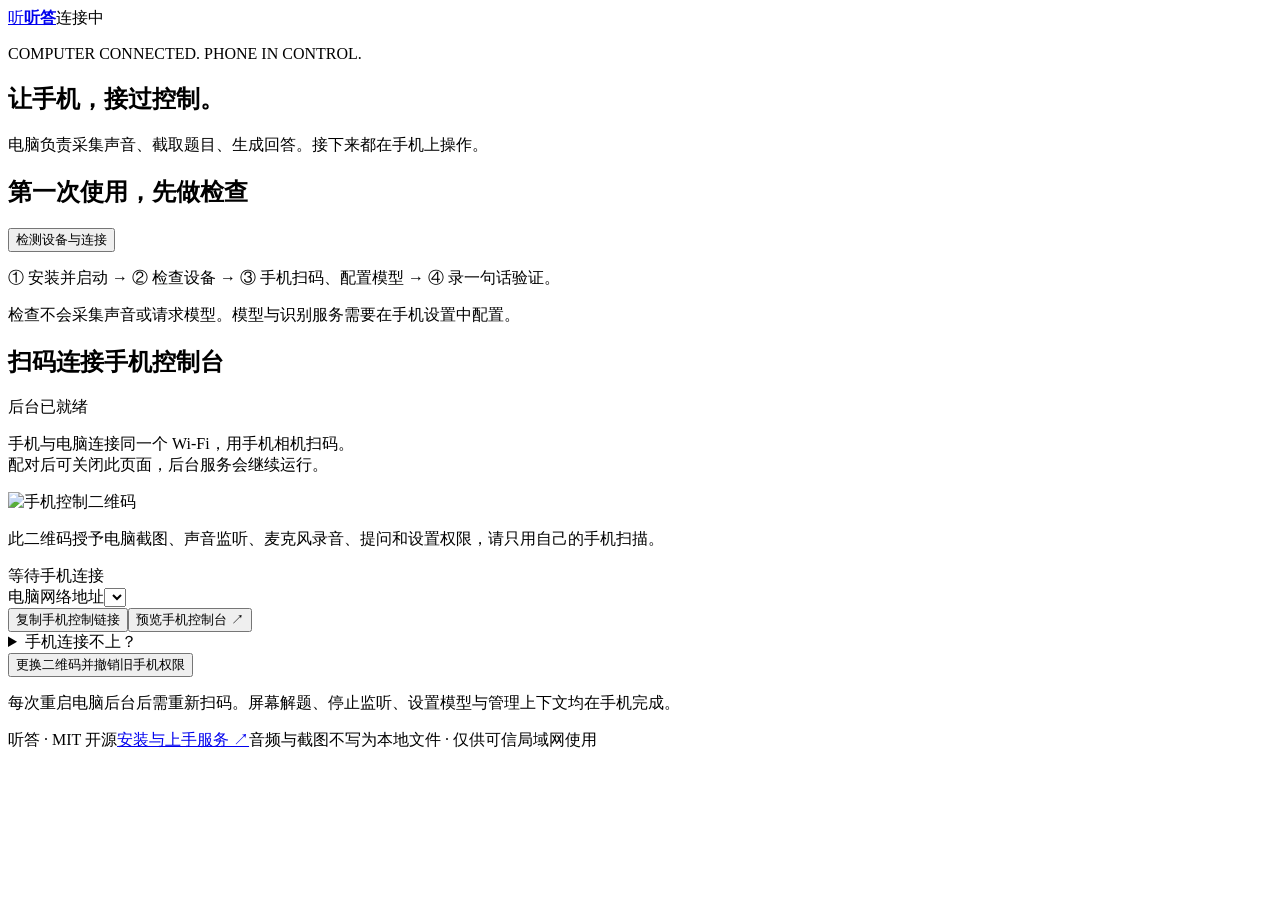
==== web/index.html @ 791d158c "Initial MIT release of Tingda interview practice companion" ====
<!doctype html>
<html lang="zh-CN"><head><meta charset="utf-8"><meta name="viewport" content="width=device-width, initial-scale=1"><meta name="theme-color" content="#f6f5f0"><title>听答 · 电脑配对</title><link rel="icon" href="/static/icon.svg" type="image/svg+xml"><link rel="stylesheet" href="/static/style.css"><script src="/static/diagnostics.js" defer></script><script src="/static/pair.js" defer></script></head>
<body data-page="pair"><div class="pair-shell"><header class="phone-header"><a class="brand" href="/"><span class="brand-mark">听</span><strong>听答</strong></a><span id="connection" class="connection">连接中</span></header><main><section class="intro"><div><p class="eyebrow">COMPUTER CONNECTED. PHONE IN CONTROL.</p><h1>让手机，<span>接过控制。</span></h1><p class="muted">电脑负责采集声音、截取题目、生成回答。接下来都在手机上操作。</p></div></section><div id="notice" class="notice" role="alert" hidden></div><section class="practice-card card"><div class="section-head"><h2>第一次使用，先做检查</h2><button id="run-diagnostics" class="button light" type="button">检测设备与连接</button></div><p class="small muted">① 安装并启动 → ② 检查设备 → ③ 手机扫码、配置模型 → ④ 录一句话验证。</p><div id="diagnostic-results" aria-live="polite"><p class="help">检查不会采集声音或请求模型。模型与识别服务需要在手机设置中配置。</p></div></section><section class="pair-card card"><div class="section-head"><h2>扫码连接手机控制台</h2><span id="capture-state" class="pill">后台已就绪</span></div><p class="muted">手机与电脑连接同一个 Wi-Fi，用手机相机扫码。<br>配对后可关闭此页面，后台服务会继续运行。</p><div class="qr-frame"><img id="qr" width="180" height="180" alt="手机控制二维码"></div><p class="pair-permission">此二维码授予电脑截图、声音监听、麦克风录音、提问和设置权限，请只用自己的手机扫描。</p><div class="reader-indicator"><span id="controller-dot" class="dot"></span><span id="controller-status">等待手机连接</span></div><label class="field-label" for="network">电脑网络地址</label><select id="network" aria-label="选择手机连接地址"></select><div class="pair-actions"><button id="copy-link" class="text-button">复制手机控制链接</button><button id="preview-phone" class="text-button">预览手机控制台 ↗</button></div><details><summary>手机连接不上？</summary><p>确认两台设备连接同一个 Wi-Fi。若本机预览正常、手机打不开，可双击项目中的“修复手机连接.cmd”，按系统提示允许添加此应用的局域网访问规则。仍打不开时检查访客网络隔离，或在手机系统浏览器中重新打开。电脑需保持唤醒。</p></details><button id="rotate-link" class="text-button subtle">更换二维码并撤销旧手机权限</button></section><p class="phone-footnote">每次重启电脑后台后需重新扫码。屏幕解题、停止监听、设置模型与管理上下文均在手机完成。</p></main><footer><span>听答 · MIT 开源</span><a class="text-button" href="/static/services.html" target="_blank" rel="noopener noreferrer">安装与上手服务 ↗</a><span>音频与截图不写为本地文件 · 仅供可信局域网使用</span></footer></div><div id="toast" class="toast" role="status" hidden></div></body></html>
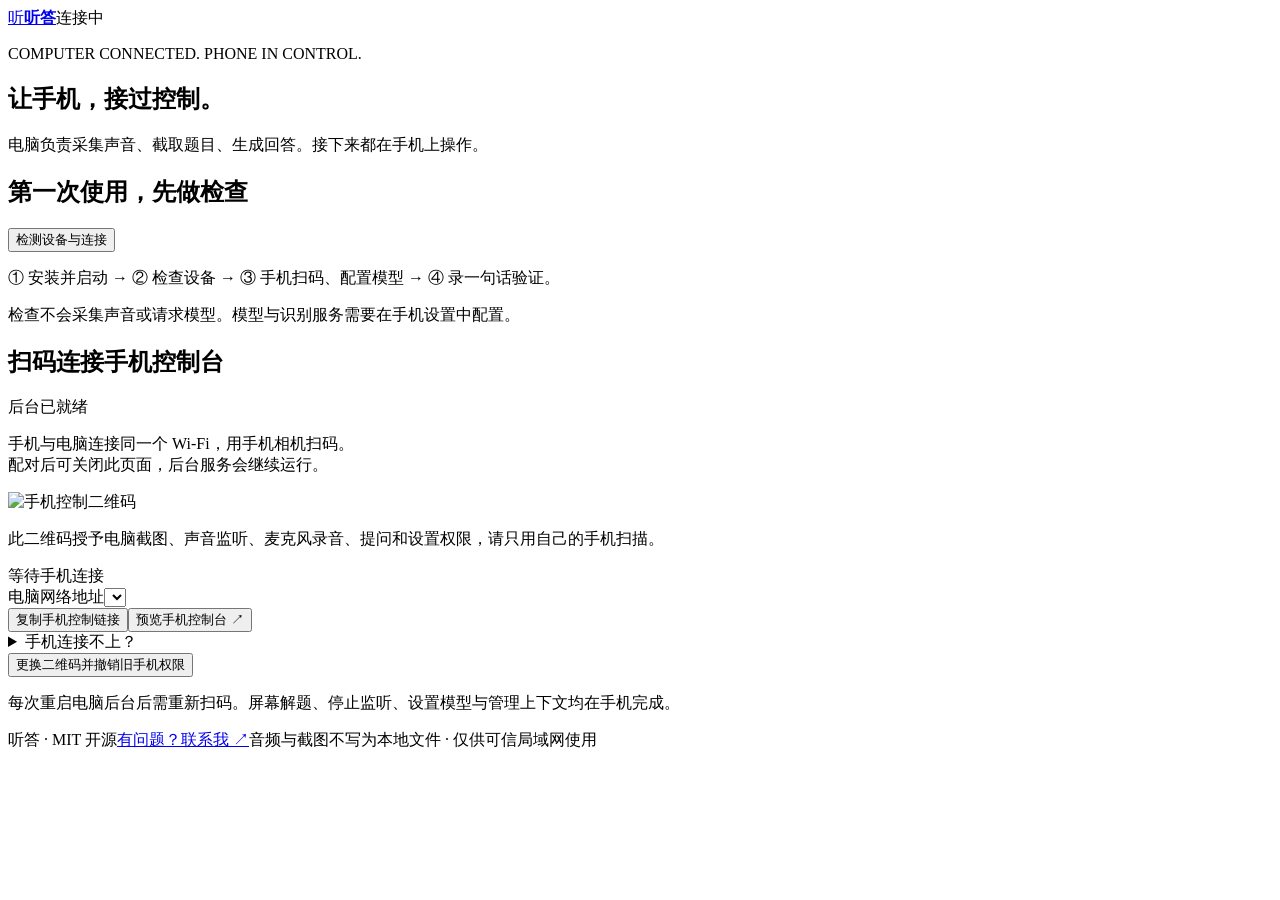
==== commit 9d962eed: "Replace service pricing with direct contact information" ====
--- a/web/index.html
+++ b/web/index.html
@@ -1,3 +1,3 @@
 <!doctype html>
 <html lang="zh-CN"><head><meta charset="utf-8"><meta name="viewport" content="width=device-width, initial-scale=1"><meta name="theme-color" content="#f6f5f0"><title>听答 · 电脑配对</title><link rel="icon" href="/static/icon.svg" type="image/svg+xml"><link rel="stylesheet" href="/static/style.css"><script src="/static/diagnostics.js" defer></script><script src="/static/pair.js" defer></script></head>
-<body data-page="pair"><div class="pair-shell"><header class="phone-header"><a class="brand" href="/"><span class="brand-mark">听</span><strong>听答</strong></a><span id="connection" class="connection">连接中</span></header><main><section class="intro"><div><p class="eyebrow">COMPUTER CONNECTED. PHONE IN CONTROL.</p><h1>让手机，<span>接过控制。</span></h1><p class="muted">电脑负责采集声音、截取题目、生成回答。接下来都在手机上操作。</p></div></section><div id="notice" class="notice" role="alert" hidden></div><section class="practice-card card"><div class="section-head"><h2>第一次使用，先做检查</h2><button id="run-diagnostics" class="button light" type="button">检测设备与连接</button></div><p class="small muted">① 安装并启动 → ② 检查设备 → ③ 手机扫码、配置模型 → ④ 录一句话验证。</p><div id="diagnostic-results" aria-live="polite"><p class="help">检查不会采集声音或请求模型。模型与识别服务需要在手机设置中配置。</p></div></section><section class="pair-card card"><div class="section-head"><h2>扫码连接手机控制台</h2><span id="capture-state" class="pill">后台已就绪</span></div><p class="muted">手机与电脑连接同一个 Wi-Fi，用手机相机扫码。<br>配对后可关闭此页面，后台服务会继续运行。</p><div class="qr-frame"><img id="qr" width="180" height="180" alt="手机控制二维码"></div><p class="pair-permission">此二维码授予电脑截图、声音监听、麦克风录音、提问和设置权限，请只用自己的手机扫描。</p><div class="reader-indicator"><span id="controller-dot" class="dot"></span><span id="controller-status">等待手机连接</span></div><label class="field-label" for="network">电脑网络地址</label><select id="network" aria-label="选择手机连接地址"></select><div class="pair-actions"><button id="copy-link" class="text-button">复制手机控制链接</button><button id="preview-phone" class="text-button">预览手机控制台 ↗</button></div><details><summary>手机连接不上？</summary><p>确认两台设备连接同一个 Wi-Fi。若本机预览正常、手机打不开，可双击项目中的“修复手机连接.cmd”，按系统提示允许添加此应用的局域网访问规则。仍打不开时检查访客网络隔离，或在手机系统浏览器中重新打开。电脑需保持唤醒。</p></details><button id="rotate-link" class="text-button subtle">更换二维码并撤销旧手机权限</button></section><p class="phone-footnote">每次重启电脑后台后需重新扫码。屏幕解题、停止监听、设置模型与管理上下文均在手机完成。</p></main><footer><span>听答 · MIT 开源</span><a class="text-button" href="/static/services.html" target="_blank" rel="noopener noreferrer">安装与上手服务 ↗</a><span>音频与截图不写为本地文件 · 仅供可信局域网使用</span></footer></div><div id="toast" class="toast" role="status" hidden></div></body></html>
+<body data-page="pair"><div class="pair-shell"><header class="phone-header"><a class="brand" href="/"><span class="brand-mark">听</span><strong>听答</strong></a><span id="connection" class="connection">连接中</span></header><main><section class="intro"><div><p class="eyebrow">COMPUTER CONNECTED. PHONE IN CONTROL.</p><h1>让手机，<span>接过控制。</span></h1><p class="muted">电脑负责采集声音、截取题目、生成回答。接下来都在手机上操作。</p></div></section><div id="notice" class="notice" role="alert" hidden></div><section class="practice-card card"><div class="section-head"><h2>第一次使用，先做检查</h2><button id="run-diagnostics" class="button light" type="button">检测设备与连接</button></div><p class="small muted">① 安装并启动 → ② 检查设备 → ③ 手机扫码、配置模型 → ④ 录一句话验证。</p><div id="diagnostic-results" aria-live="polite"><p class="help">检查不会采集声音或请求模型。模型与识别服务需要在手机设置中配置。</p></div></section><section class="pair-card card"><div class="section-head"><h2>扫码连接手机控制台</h2><span id="capture-state" class="pill">后台已就绪</span></div><p class="muted">手机与电脑连接同一个 Wi-Fi，用手机相机扫码。<br>配对后可关闭此页面，后台服务会继续运行。</p><div class="qr-frame"><img id="qr" width="180" height="180" alt="手机控制二维码"></div><p class="pair-permission">此二维码授予电脑截图、声音监听、麦克风录音、提问和设置权限，请只用自己的手机扫描。</p><div class="reader-indicator"><span id="controller-dot" class="dot"></span><span id="controller-status">等待手机连接</span></div><label class="field-label" for="network">电脑网络地址</label><select id="network" aria-label="选择手机连接地址"></select><div class="pair-actions"><button id="copy-link" class="text-button">复制手机控制链接</button><button id="preview-phone" class="text-button">预览手机控制台 ↗</button></div><details><summary>手机连接不上？</summary><p>确认两台设备连接同一个 Wi-Fi。若本机预览正常、手机打不开，可双击项目中的“修复手机连接.cmd”，按系统提示允许添加此应用的局域网访问规则。仍打不开时检查访客网络隔离，或在手机系统浏览器中重新打开。电脑需保持唤醒。</p></details><button id="rotate-link" class="text-button subtle">更换二维码并撤销旧手机权限</button></section><p class="phone-footnote">每次重启电脑后台后需重新扫码。屏幕解题、停止监听、设置模型与管理上下文均在手机完成。</p></main><footer><span>听答 · MIT 开源</span><a class="text-button" href="/static/services.html" target="_blank" rel="noopener noreferrer">有问题？联系我 ↗</a><span>音频与截图不写为本地文件 · 仅供可信局域网使用</span></footer></div><div id="toast" class="toast" role="status" hidden></div></body></html>
